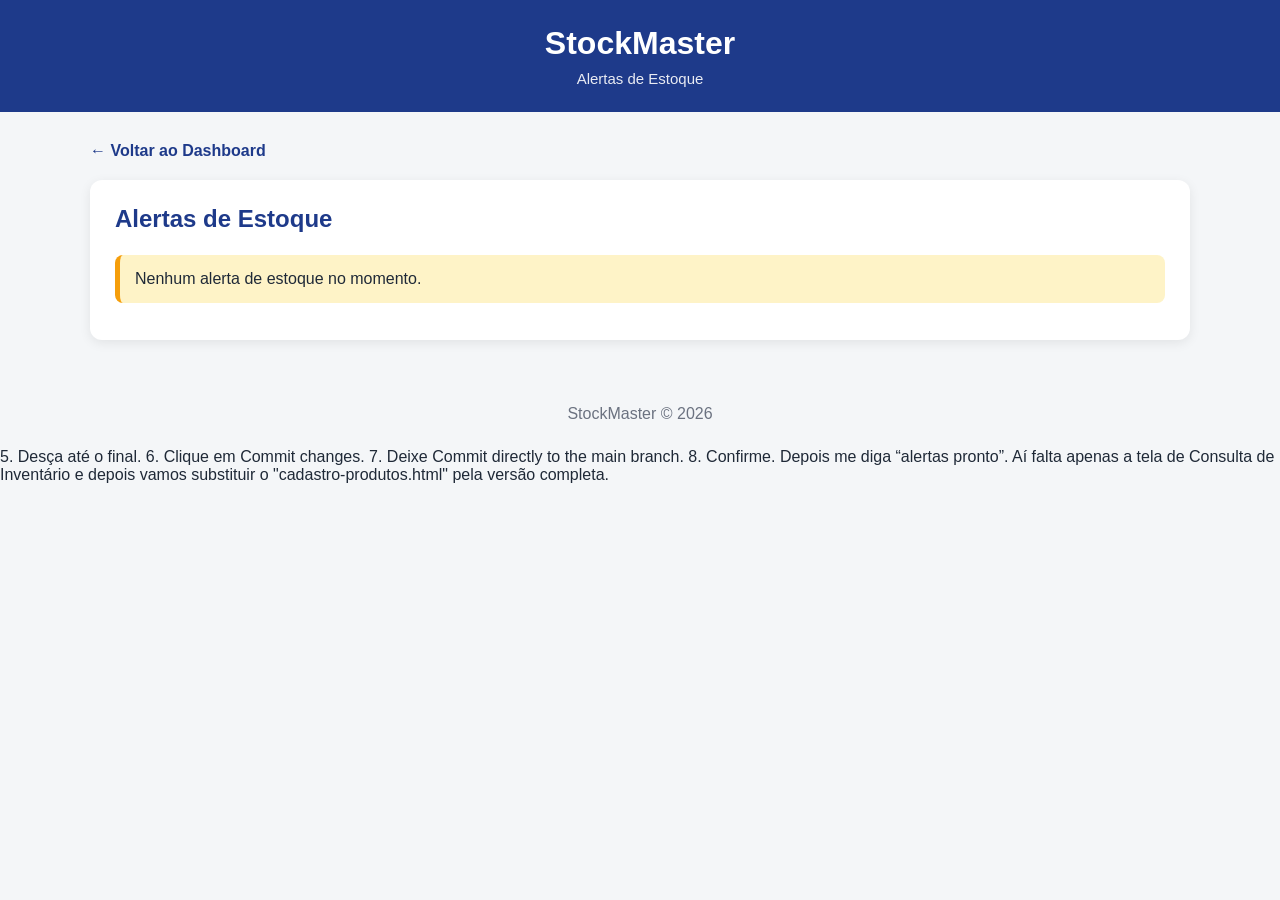
==== alertas.html @ c150256a "Criar alertas.html" ====
<!DOCTYPE html>
<html lang="pt-BR">
<head>
    <meta charset="UTF-8">
    <meta name="viewport" content="width=device-width, initial-scale=1.0">
    <title>Alertas - StockMaster</title>
    <link rel="stylesheet" href="style.css">
</head>

<body>

<header>
    <h1>StockMaster</h1>
    <p>Alertas de Estoque</p>
</header>

<main>

    <a href="index.html" class="back">← Voltar ao Dashboard</a>

    <section class="form-container">

        <h2>Alertas de Estoque</h2>

        <div id="listaAlertas"></div>

    </section>

</main>

<footer>
    <p>StockMaster © 2026</p>
</footer>

<script src="script.js"></script>

</body>
</html>

5. Desça até o final.
6. Clique em Commit changes.
7. Deixe Commit directly to the main branch.
8. Confirme.

Depois me diga “alertas pronto”.

Aí falta apenas a tela de Consulta de Inventário e depois vamos substituir o "cadastro-produtos.html" pela versão completa.
---- style.css ----
* {
    box-sizing: border-box;
    margin: 0;
    padding: 0;
}

body {
    font-family: Arial, sans-serif;
    background: #f4f6f8;
    color: #1f2937;
    min-height: 100vh;
}

header {
    background: #1e3a8a;
    color: white;
    padding: 25px 20px;
    text-align: center;
}

header h1 {
    font-size: 32px;
    margin-bottom: 8px;
}

header p {
    font-size: 15px;
    opacity: 0.9;
}

main {
    width: 92%;
    max-width: 1100px;
    margin: 30px auto;
}

.dashboard h2,
.menu h2 {
    margin-bottom: 18px;
    color: #1e3a8a;
}

.cards {
    display: grid;
    grid-template-columns: repeat(3, 1fr);
    gap: 18px;
    margin-bottom: 35px;
}

.card {
    background: white;
    padding: 25px;
    border-radius: 12px;
    box-shadow: 0 3px 12px rgba(0, 0, 0, 0.08);
    text-align: center;
}

.card h3 {
    font-size: 16px;
    margin-bottom: 12px;
}

.card p {
    font-size: 32px;
    font-weight: bold;
    color: #1e3a8a;
}

.menu-grid {
    display: grid;
    grid-template-columns: repeat(2, 1fr);
    gap: 18px;
}

.menu-grid button {
    background: white;
    border: none;
    border-radius: 12px;
    padding: 22px;
    text-align: left;
    cursor: pointer;
    box-shadow: 0 3px 12px rgba(0, 0, 0, 0.08);
    transition: transform 0.2s, box-shadow 0.2s;
}

.menu-grid button:hover {
    transform: translateY(-3px);
    box-shadow: 0 6px 16px rgba(0, 0, 0, 0.12);
}

.menu-grid span {
    display: block;
    font-size: 28px;
    margin-bottom: 10px;
}

.menu-grid strong {
    display: block;
    color: #1e3a8a;
    font-size: 17px;
    margin-bottom: 6px;
}

.menu-grid small {
    color: #6b7280;
    font-size: 13px;
}

.form-container {
    background: white;
    padding: 25px;
    border-radius: 12px;
    box-shadow: 0 3px 12px rgba(0, 0, 0, 0.08);
}

.form-container h2 {
    color: #1e3a8a;
    margin-bottom: 22px;
}

.form-group {
    margin-bottom: 16px;
}

.form-group label {
    display: block;
    font-weight: bold;
    margin-bottom: 7px;
}

.form-group input,
.form-group select {
    width: 100%;
    padding: 12px;
    border: 1px solid #d1d5db;
    border-radius: 7px;
    font-size: 15px;
}

.btn {
    border: none;
    border-radius: 7px;
    padding: 12px 20px;
    cursor: pointer;
    font-size: 15px;
    font-weight: bold;
    margin-right: 8px;
    margin-top: 8px;
}

.btn-primary {
    background: #1e3a8a;
    color: white;
}

.btn-secondary {
    background: #6b7280;
    color: white;
}

.btn-danger {
    background: #dc2626;
    color: white;
}

.table-container {
    background: white;
    border-radius: 12px;
    padding: 20px;
    overflow-x: auto;
    box-shadow: 0 3px 12px rgba(0, 0, 0, 0.08);
}

table {
    width: 100%;
    border-collapse: collapse;
}

th,
td {
    padding: 12px;
    border-bottom: 1px solid #e5e7eb;
    text-align: left;
}

th {
    background: #eff6ff;
    color: #1e3a8a;
}

.alert {
    padding: 15px;
    border-radius: 8px;
    margin-bottom: 12px;
    background: #fef3c7;
    border-left: 5px solid #f59e0b;
}

.back {
    display: inline-block;
    margin-bottom: 20px;
    color: #1e3a8a;
    font-weight: bold;
    text-decoration: none;
}

footer {
    text-align: center;
    padding: 25px;
    margin-top: 40px;
    color: #6b7280;
}

@media (max-width: 700px) {

    header h1 {
        font-size: 26px;
    }

    .cards {
        grid-template-columns: 1fr;
    }

    .menu-grid {
        grid-template-columns: 1fr;
    }

    main {
        width: 94%;
    }
}
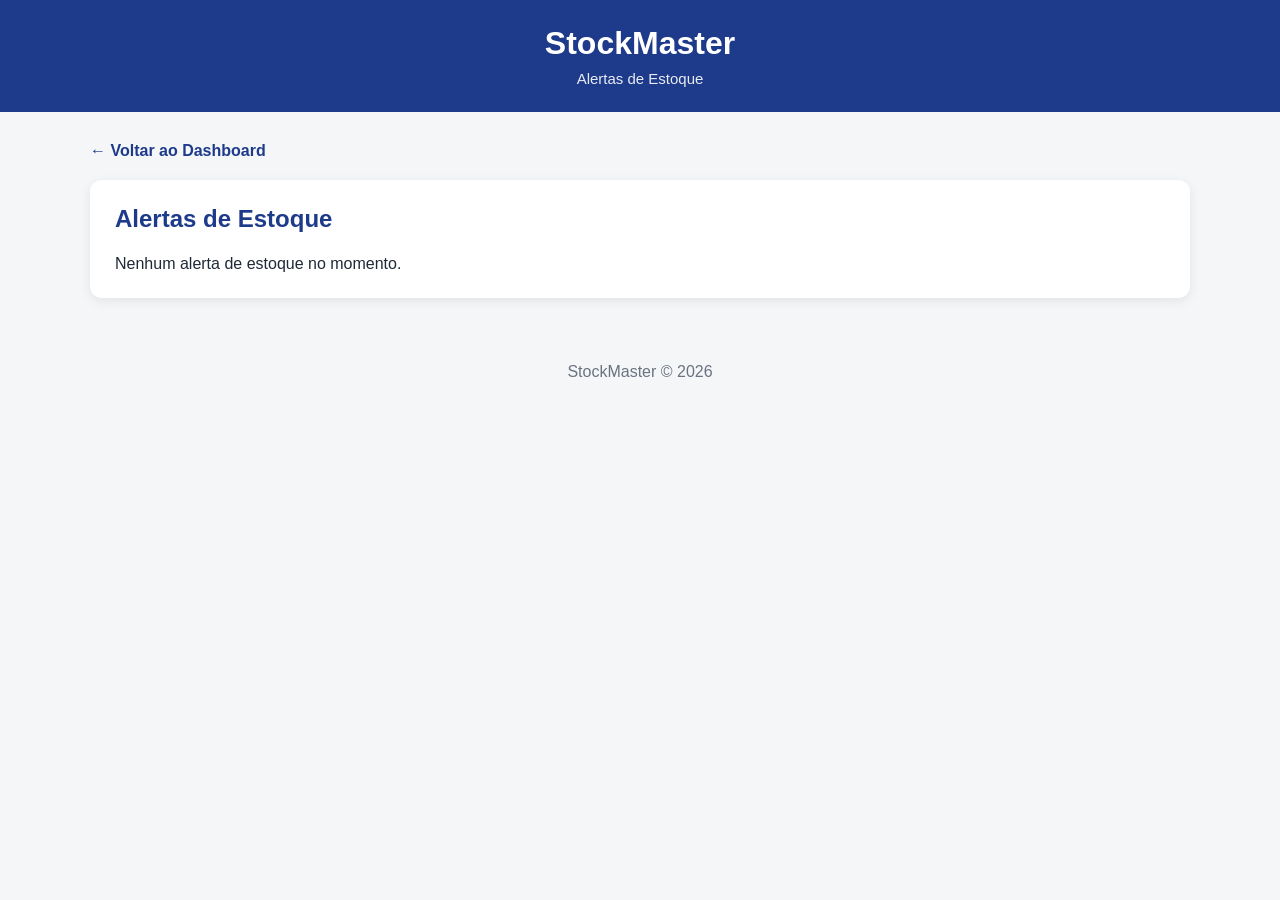
==== commit 699843db: "Atualizar o alertas.html" ====
--- a/alertas.html
+++ b/alertas.html
@@ -35,13 +35,4 @@
 <script src="script.js"></script>
 
 </body>
-</html>
-
-5. Desça até o final.
-6. Clique em Commit changes.
-7. Deixe Commit directly to the main branch.
-8. Confirme.
-
-Depois me diga “alertas pronto”.
-
-Aí falta apenas a tela de Consulta de Inventário e depois vamos substituir o "cadastro-produtos.html" pela versão completa.+</html>
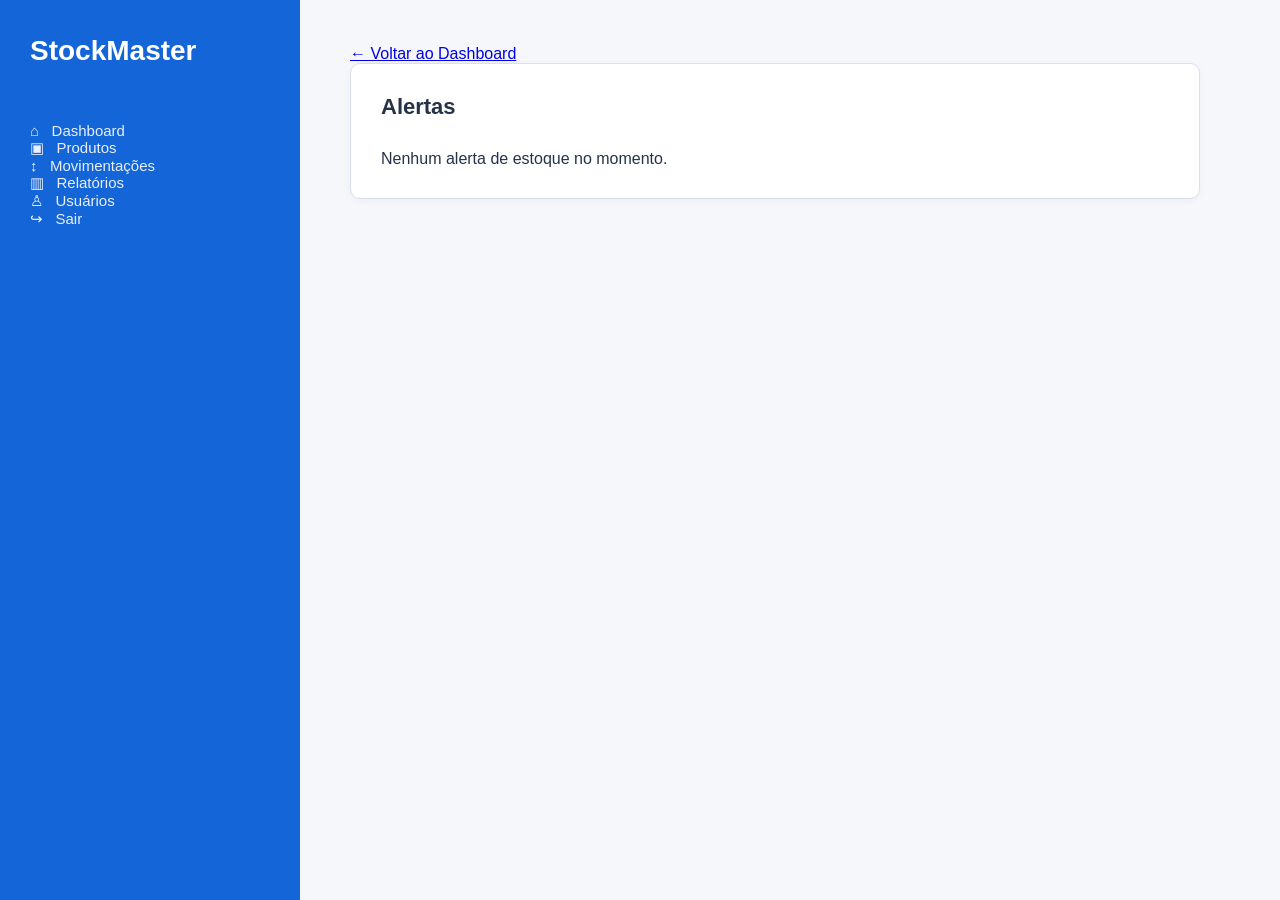
==== commit a715d4b9: "Atualizar o alertas.html" ====
--- a/alertas.html
+++ b/alertas.html
@@ -11,7 +11,15 @@
 
 <header>
     <h1>StockMaster</h1>
-    <p>Alertas de Estoque</p>
+
+    <nav>
+        <p>⌂ &nbsp; Dashboard</p>
+        <p>▣ &nbsp; Produtos</p>
+        <p>↕ &nbsp; Movimentações</p>
+        <p>▥ &nbsp; Relatórios</p>
+        <p>♙ &nbsp; Usuários</p>
+        <p>↪ &nbsp; Sair</p>
+    </nav>
 </header>
 
 <main>
@@ -20,7 +28,7 @@
 
     <section class="form-container">
 
-        <h2>Alertas de Estoque</h2>
+        <h2>Alertas</h2>
 
         <div id="listaAlertas"></div>
 
--- a/style.css
+++ b/style.css
@@ -1,3 +1,7 @@
+/* =========================
+   CONFIGURAÇÕES GERAIS
+========================= */
+
 * {
     box-sizing: border-box;
     margin: 0;
@@ -6,21 +10,30 @@
 
 body {
     font-family: Arial, sans-serif;
-    background: #f4f6f8;
-    color: #1f2937;
+    background: #F5F7FA;
+    color: #253247;
     min-height: 100vh;
 }
 
+/* =========================
+   MENU LATERAL
+========================= */
+
 header {
-    background: #1e3a8a;
-    color: white;
-    padding: 25px 20px;
-    text-align: center;
+    position: fixed;
+    left: 0;
+    top: 0;
+    width: 300px;
+    height: 100vh;
+    background: #1465D8;
+    color: #FFFFFF;
+    padding: 35px 30px;
+    text-align: left;
 }
 
 header h1 {
-    font-size: 32px;
-    margin-bottom: 8px;
+    font-size: 28px;
+    margin-bottom: 55px;
 }
 
 header p {
@@ -28,147 +41,207 @@
     opacity: 0.9;
 }
 
+/* =========================
+   CONTEÚDO PRINCIPAL
+========================= */
+
 main {
-    width: 92%;
-    max-width: 1100px;
-    margin: 30px auto;
-}
+    margin-left: 300px;
+    width: calc(100% - 300px);
+    min-height: calc(100vh - 72px);
+    padding: 45px 50px;
+}
+
+/* =========================
+   TÍTULOS
+========================= */
 
 .dashboard h2,
-.menu h2 {
-    margin-bottom: 18px;
-    color: #1e3a8a;
-}
+.menu h2,
+.form-container h2,
+.table-container h2 {
+    color: #253247;
+    font-size: 30px;
+    margin-bottom: 25px;
+}
+
+/* =========================
+   DASHBOARD
+========================= */
 
 .cards {
     display: grid;
     grid-template-columns: repeat(3, 1fr);
-    gap: 18px;
-    margin-bottom: 35px;
+    gap: 20px;
+    margin-bottom: 40px;
 }
 
 .card {
-    background: white;
-    padding: 25px;
-    border-radius: 12px;
-    box-shadow: 0 3px 12px rgba(0, 0, 0, 0.08);
-    text-align: center;
+    background: #FFFFFF;
+    padding: 28px;
+    border-radius: 10px;
+    border: 1px solid #D9E0EA;
+    box-shadow: 0 2px 8px rgba(0, 0, 0, 0.04);
+    text-align: left;
 }
 
 .card h3 {
     font-size: 16px;
-    margin-bottom: 12px;
+    margin-bottom: 15px;
+    color: #68758A;
 }
 
 .card p {
     font-size: 32px;
     font-weight: bold;
-    color: #1e3a8a;
-}
+    color: #1465D8;
+}
+
+/* =========================
+   MENU DO DASHBOARD
+========================= */
 
 .menu-grid {
     display: grid;
     grid-template-columns: repeat(2, 1fr);
-    gap: 18px;
+    gap: 20px;
 }
 
 .menu-grid button {
-    background: white;
-    border: none;
-    border-radius: 12px;
-    padding: 22px;
+    background: #FFFFFF;
+    border: 1px solid #D9E0EA;
+    border-radius: 10px;
+    padding: 25px;
     text-align: left;
     cursor: pointer;
-    box-shadow: 0 3px 12px rgba(0, 0, 0, 0.08);
-    transition: transform 0.2s, box-shadow 0.2s;
+    box-shadow: 0 2px 8px rgba(0, 0, 0, 0.04);
+    transition: 0.2s;
 }
 
 .menu-grid button:hover {
-    transform: translateY(-3px);
-    box-shadow: 0 6px 16px rgba(0, 0, 0, 0.12);
+    transform: translateY(-2px);
+    box-shadow: 0 5px 14px rgba(0, 0, 0, 0.08);
 }
 
 .menu-grid span {
     display: block;
     font-size: 28px;
-    margin-bottom: 10px;
+    margin-bottom: 12px;
 }
 
 .menu-grid strong {
     display: block;
-    color: #1e3a8a;
+    color: #253247;
     font-size: 17px;
-    margin-bottom: 6px;
+    margin-bottom: 7px;
 }
 
 .menu-grid small {
-    color: #6b7280;
+    color: #68758A;
     font-size: 13px;
 }
 
+/* =========================
+   FORMULÁRIOS
+========================= */
+
 .form-container {
-    background: white;
-    padding: 25px;
-    border-radius: 12px;
-    box-shadow: 0 3px 12px rgba(0, 0, 0, 0.08);
+    background: #FFFFFF;
+    padding: 30px;
+    border-radius: 10px;
+    border: 1px solid #D9E0EA;
+    box-shadow: 0 2px 8px rgba(0, 0, 0, 0.04);
+    max-width: 850px;
 }
 
 .form-container h2 {
-    color: #1e3a8a;
-    margin-bottom: 22px;
+    font-size: 22px;
+    margin-bottom: 30px;
 }
 
 .form-group {
-    margin-bottom: 16px;
+    margin-bottom: 20px;
 }
 
 .form-group label {
     display: block;
-    font-weight: bold;
-    margin-bottom: 7px;
+    font-size: 14px;
+    font-weight: 600;
+    margin-bottom: 8px;
+    color: #253247;
 }
 
 .form-group input,
 .form-group select {
     width: 100%;
-    padding: 12px;
-    border: 1px solid #d1d5db;
-    border-radius: 7px;
+    padding: 14px;
+    border: 1px solid #C8D1DD;
+    border-radius: 6px;
+    background: #FFFFFF;
     font-size: 15px;
-}
+    color: #253247;
+}
+
+.form-group input:focus,
+.form-group select:focus {
+    outline: none;
+    border-color: #1465D8;
+}
+
+/* =========================
+   BOTÕES
+========================= */
 
 .btn {
     border: none;
-    border-radius: 7px;
-    padding: 12px 20px;
+    border-radius: 6px;
+    padding: 13px 20px;
     cursor: pointer;
-    font-size: 15px;
-    font-weight: bold;
+    font-size: 14px;
+    font-weight: 700;
     margin-right: 8px;
     margin-top: 8px;
 }
 
 .btn-primary {
-    background: #1e3a8a;
-    color: white;
+    background: #1465D8;
+    color: #FFFFFF;
+}
+
+.btn-primary:hover {
+    background: #0F55B8;
 }
 
 .btn-secondary {
-    background: #6b7280;
-    color: white;
+    background: #68758A;
+    color: #FFFFFF;
+}
+
+.btn-secondary:hover {
+    background: #536174;
 }
 
 .btn-danger {
-    background: #dc2626;
-    color: white;
-}
+    background: #D64545;
+    color: #FFFFFF;
+}
+
+.btn-danger:hover {
+    background: #B93636;
+}
+
+/* =========================
+   TABELAS
+========================= */
 
 .table-container {
-    background: white;
-    border-radius: 12px;
-    padding: 20px;
+    background: #FFFFFF;
+    border-radius: 10px;
+    padding: 25px;
     overflow-x: auto;
-    box-shadow: 0 3px 12px rgba(0, 0, 0, 0.08);
+    border: 1px solid #D9E0EA;
+    box-shadow: 0 2px 8px rgba(0, 0, 0, 0.04);
+    max-width: 900px;
 }
 
 table {
@@ -178,54 +251,27 @@
 
 th,
 td {
-    padding: 12px;
-    border-bottom: 1px solid #e5e7eb;
-    text-align: left;
+    padding: 16px 12px;
+    border-bottom: 1px solid #E5E9EF;
+    text-align: left;
+    white-space: nowrap;
 }
 
 th {
-    background: #eff6ff;
-    color: #1e3a8a;
-}
+    background: #F5F7FA;
+    color: #68758A;
+    font-size: 14px;
+}
+
+td {
+    font-size: 15px;
+    color: #253247;
+}
+
+/* =========================
+   ALERTAS
+========================= */
 
 .alert {
     padding: 15px;
-    border-radius: 8px;
-    margin-bottom: 12px;
-    background: #fef3c7;
-    border-left: 5px solid #f59e0b;
-}
-
-.back {
-    display: inline-block;
-    margin-bottom: 20px;
-    color: #1e3a8a;
-    font-weight: bold;
-    text-decoration: none;
-}
-
-footer {
-    text-align: center;
-    padding: 25px;
-    margin-top: 40px;
-    color: #6b7280;
-}
-
-@media (max-width: 700px) {
-
-    header h1 {
-        font-size: 26px;
-    }
-
-    .cards {
-        grid-template-columns: 1fr;
-    }
-
-    .menu-grid {
-        grid-template-columns: 1fr;
-    }
-
-    main {
-        width: 94%;
-    }
-}+    border-radius: 
